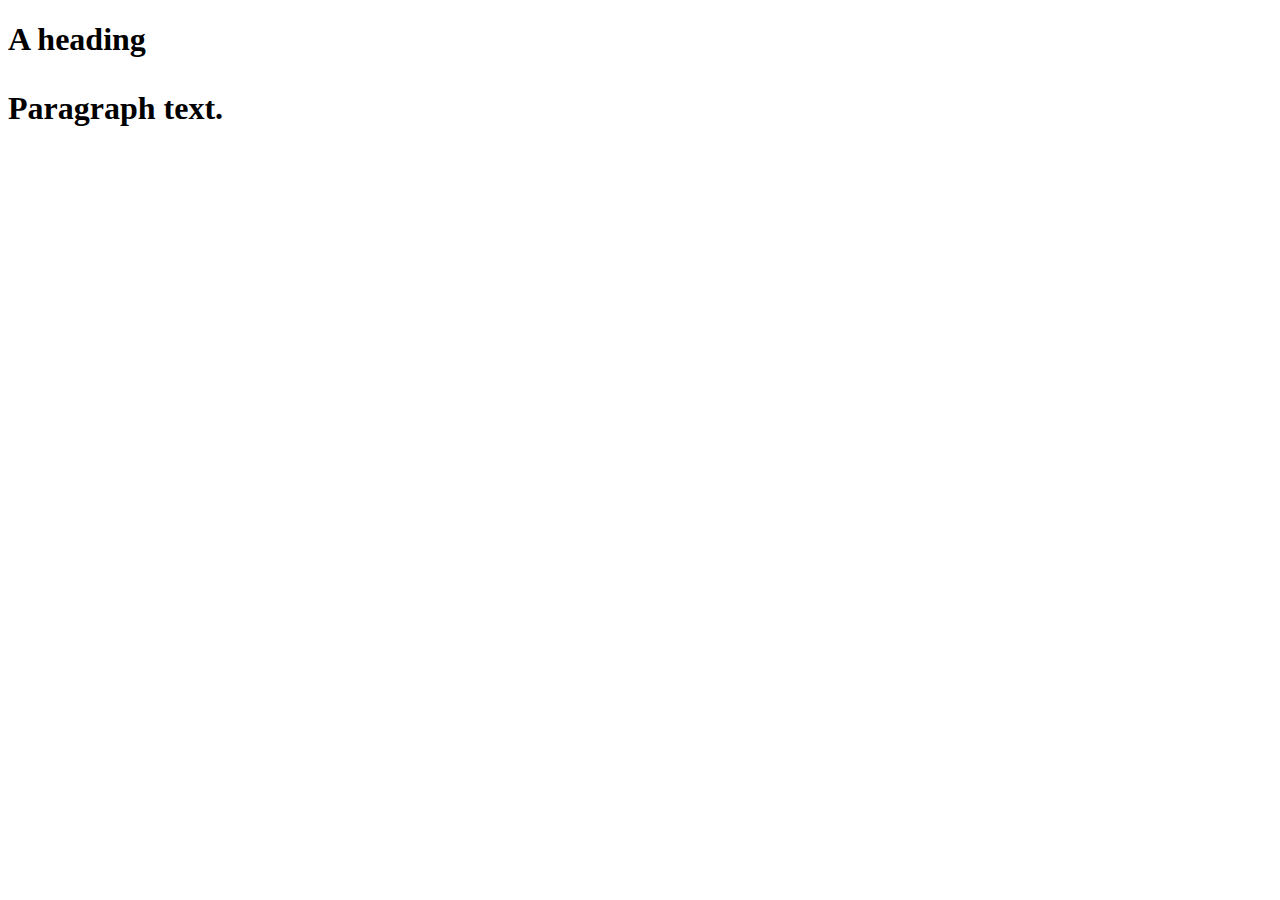
==== index.html @ 68e9f8b4 "html basics work" ====
<!doctype html>
<html>
	<head>
		<title>
			Title Text
		</title>
		<!-- Requirements

*Create a new file in your repository called index.html
*In index.html, follow the tutorial video called "formatting". Save a copy of index.html as template.html.
*Type the code necessary to create a portal to your website in index.html. The content should be similar to my model page.
*Use header, nav, main, and footer elements.
*Use h1, h2, and p elements.
*Copy and paste this list of requirements into the head of your index.html file as a HTML comment. Put an asterisk at the BEGINNING of the line when you finish each requirement.
Validate your code.
View your website from your development server.
Save all your work to github.com.
Use sftp to upload your work to our production server.
Update your cheatsheet.txt file with sftp commands (push updates to github).
View your website from our production server.
 -->
		<meta charset="utf-8"/>
 	</head>
	<body>
		<h1>
			A heading
		</h>
		<p>
			Paragraph text.
		</p>
	</body>
 </html>
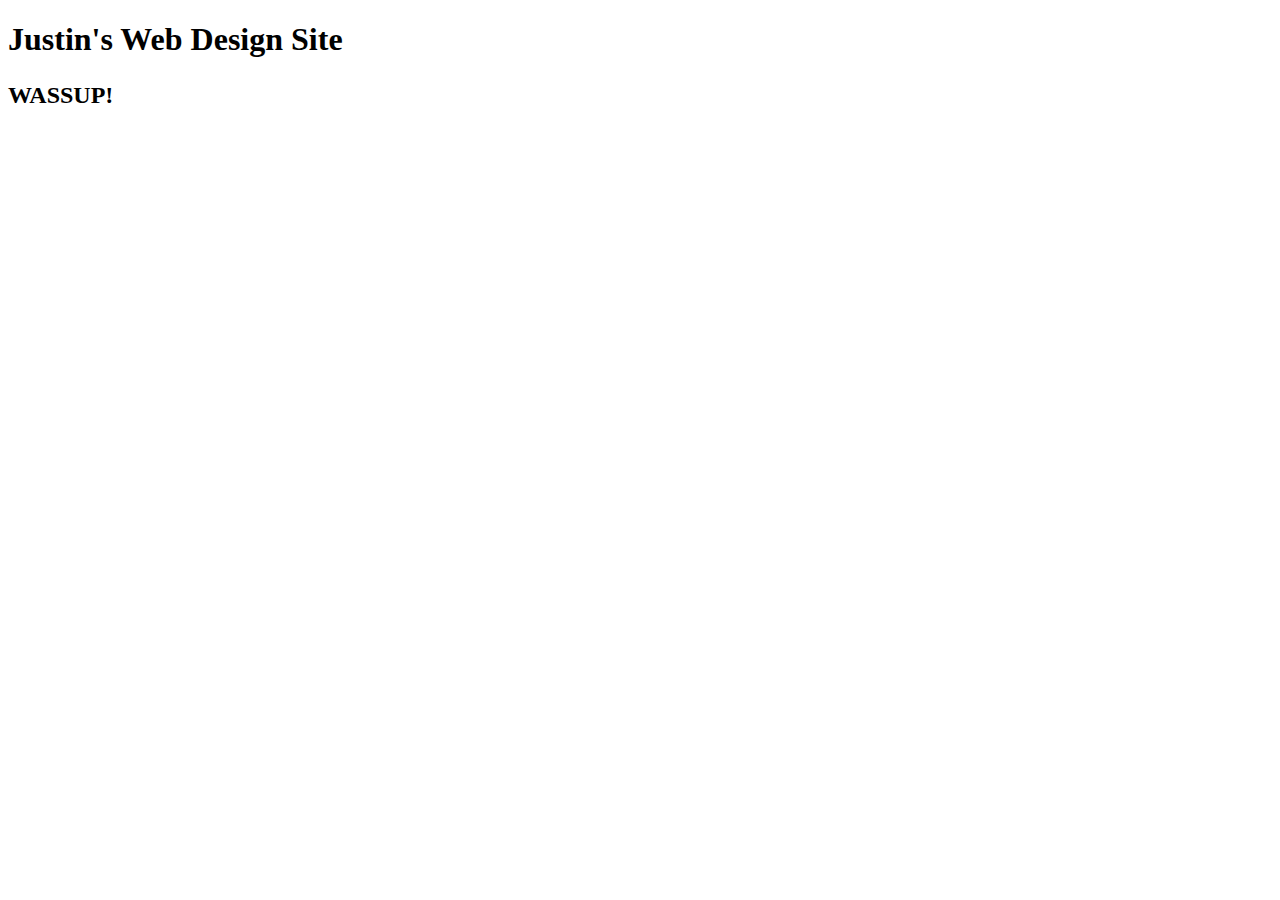
==== commit 932c47cf: "html basic work" ====
--- a/index.html
+++ b/index.html
@@ -22,11 +22,21 @@
 		<meta charset="utf-8"/>
  	</head>
 	<body>
+		<header>
 		<h1>
-			A heading
-		</h>
+			Justin's Web Design Site
+		</h1>
+		</header>
+		<nav>
+		</nav>
+		<main>
+		<h2>
 		<p>
-			Paragraph text.
-		</p>
+			WASSUP!
+		</p>		
+		</h2>		
+		</main>
+		<footer>
+		</footer>
 	</body>
  </html>
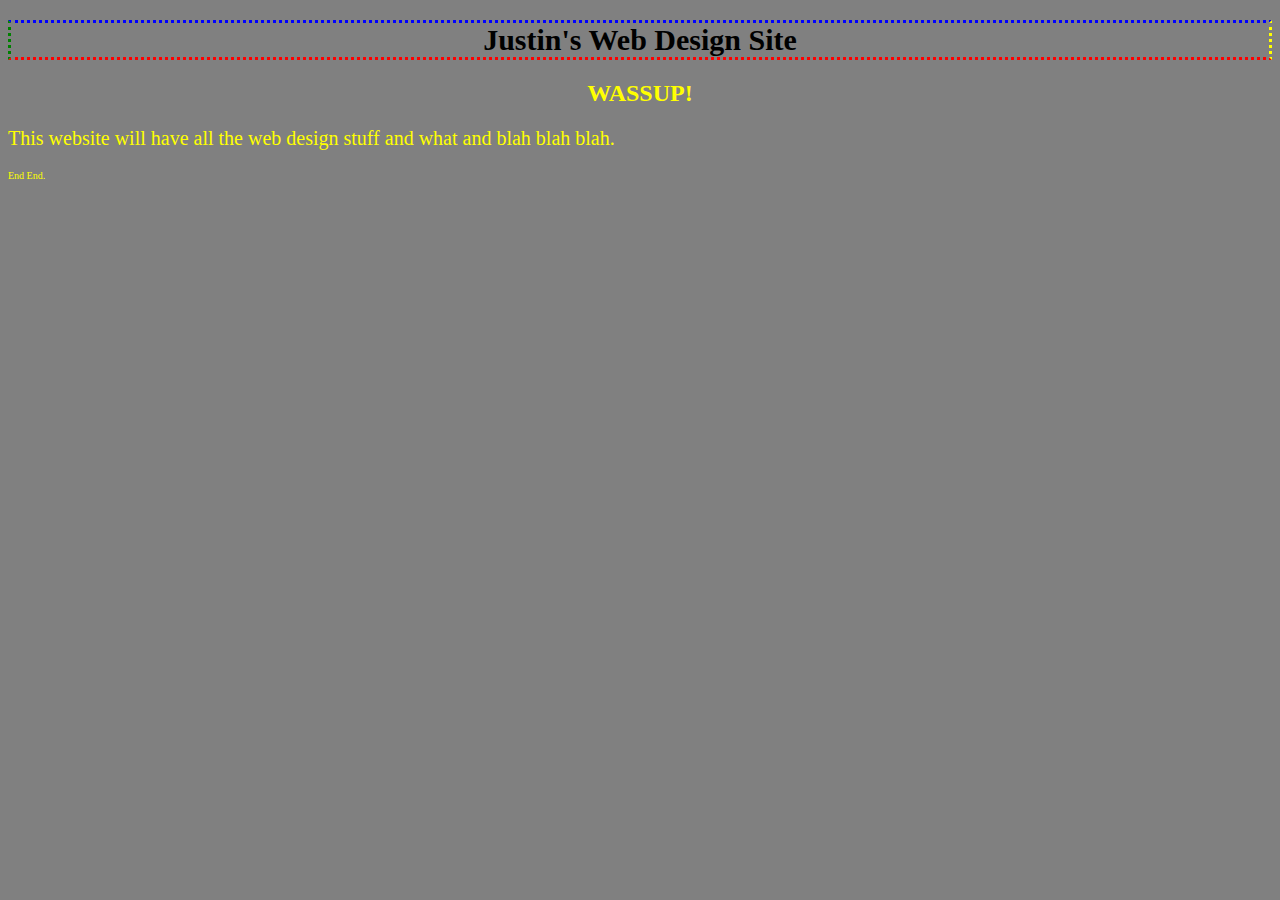
==== commit 2e8cbd34: "css work 16/11/16" ====
--- a/index.html
+++ b/index.html
@@ -2,7 +2,7 @@
 <html>
 	<head>
 		<title>
-			Title Text
+			Justin's Web Design Site
 		</title>
 		<!-- Requirements
 
@@ -20,6 +20,7 @@
 View your website from our production server.
  -->
 		<meta charset="utf-8"/>
+		<link rel="stylesheet" href="main.css" type="text/css">
  	</head>
 	<body>
 		<header>
@@ -31,12 +32,14 @@
 		</nav>
 		<main>
 		<h2>
+			WASSUP!
+		</h2>
 		<p>
-			WASSUP!
+			This website will have all the web design stuff and what and blah blah blah.
 		</p>		
-		</h2>		
 		</main>
 		<footer>
+			End End.
 		</footer>
 	</body>
  </html>
--- a/main.css
+++ b/main.css
@@ -0,0 +1,38 @@
+/* 
+color
+background-color
+font-family
+font-size
+border-style
+border-color
+border-bottom-color
+border-top-color
+border-left-color
+border-right-color
+text-align
+*/
+html{
+	color:yellow;
+	background-color:gray;
+}
+h1{ 
+	<font-family:arial;
+	color:black;
+	font-size:30px;
+	border-style:dotted;
+	border-color:blue;
+	border-bottom-color:red;
+	border-left-color:green;
+	border-right-color:yellow;
+	text-align:center;
+	font:cursive;
+}
+h2{
+	text-align:center;
+}
+p{
+	font-size:20px;
+}
+footer{
+	font-size:10px;
+}
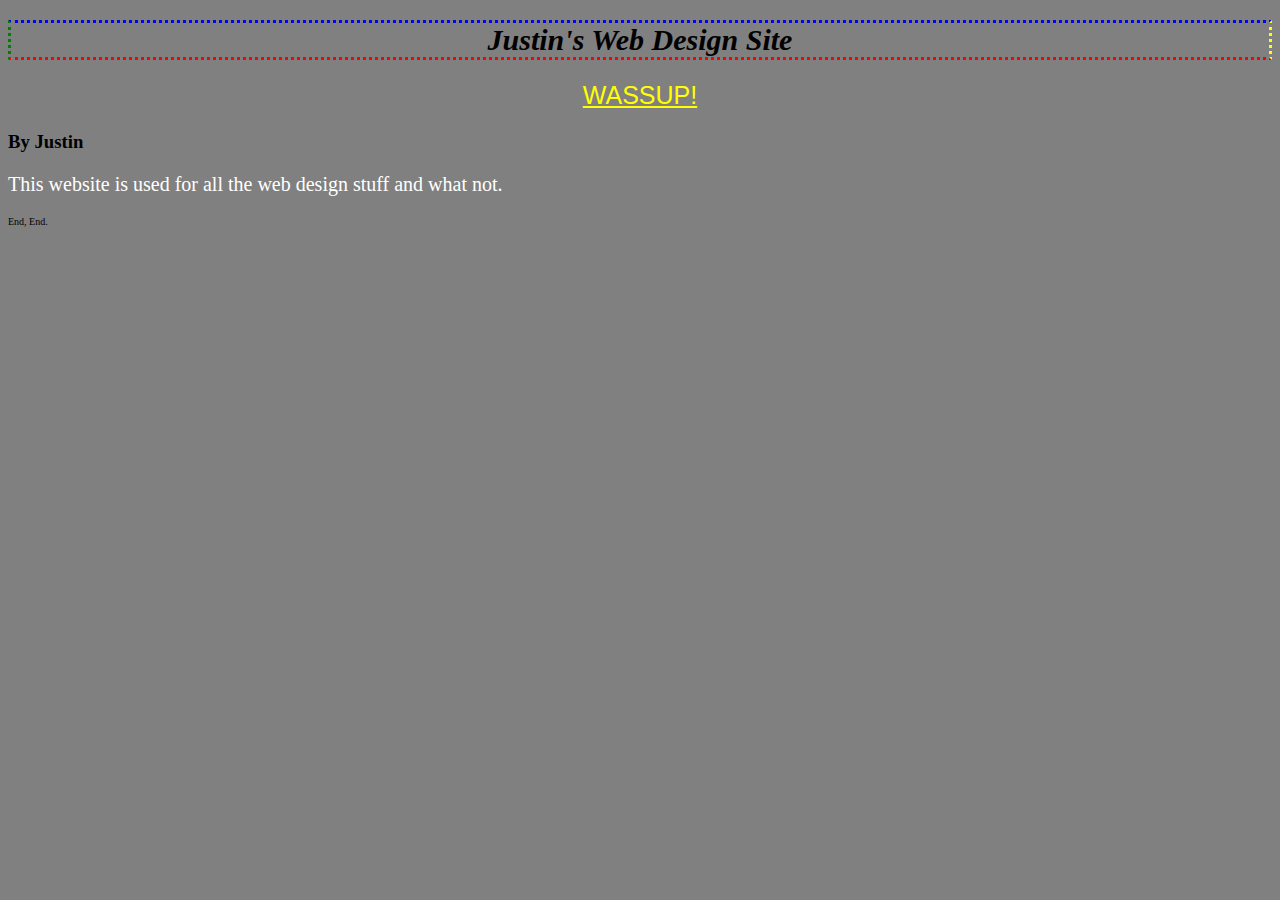
==== commit b5e6e56b: "css stuff" ====
--- a/index.html
+++ b/index.html
@@ -34,12 +34,15 @@
 		<h2>
 			WASSUP!
 		</h2>
+		<h3>
+			By Justin
+		</h3>
 		<p>
-			This website will have all the web design stuff and what and blah blah blah.
+			This website is used for all the web design stuff and what not.
 		</p>		
 		</main>
 		<footer>
-			End End.
+			End, End.
 		</footer>
 	</body>
  </html>
--- a/main.css
+++ b/main.css
@@ -3,6 +3,7 @@
 background-color
 font-family
 font-size
+font-style
 border-style
 border-color
 border-bottom-color
@@ -10,9 +11,9 @@
 border-left-color
 border-right-color
 text-align
+text-decoration
 */
 html{
-	color:yellow;
 	background-color:gray;
 }
 h1{ 
@@ -25,13 +26,18 @@
 	border-left-color:green;
 	border-right-color:yellow;
 	text-align:center;
-	font:cursive;
+	font-style:italic;
 }
 h2{
+	font:25px arial;
+	text-decoration:underline;
+	font-style: bold;
 	text-align:center;
+	color:yellow;
 }
 p{
 	font-size:20px;
+	color:white;
 }
 footer{
 	font-size:10px;
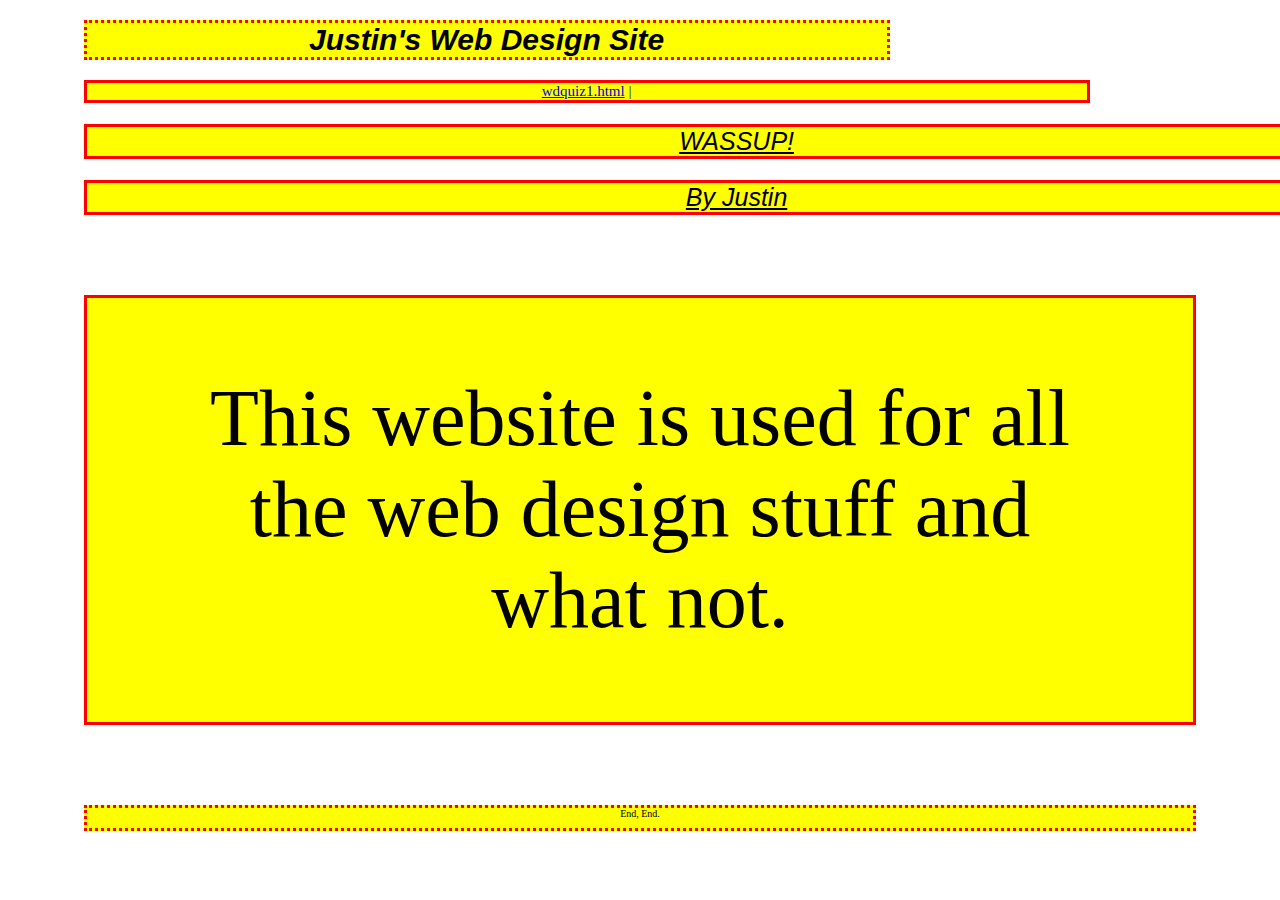
==== commit ea230433: "29/11/16" ====
--- a/index.html
+++ b/index.html
@@ -12,31 +12,32 @@
 *Use header, nav, main, and footer elements.
 *Use h1, h2, and p elements.
 *Copy and paste this list of requirements into the head of your index.html file as a HTML comment. Put an asterisk at the BEGINNING of the line when you finish each requirement.
-Validate your code.
-View your website from your development server.
-Save all your work to github.com.
+*Validate your code.
+*View your website from your development server.
+*Save all your work to github.com.
 Use sftp to upload your work to our production server.
-Update your cheatsheet.txt file with sftp commands (push updates to github).
-View your website from our production server.
- -->
+*Update your cheatsheet.txt file with sftp commands (push updates to github).
+*View your website from our production server.
+-->
 		<meta charset="utf-8"/>
 		<link rel="stylesheet" href="main.css" type="text/css">
  	</head>
 	<body>
+		<main>
 		<header>
 		<h1>
 			Justin's Web Design Site
 		</h1>
 		</header>
 		<nav>
+			<a href="/wdquiz1.html">wdquiz1.html</a> |
 		</nav>
-		<main>
 		<h2>
 			WASSUP!
 		</h2>
-		<h3>
+		<h2>
 			By Justin
-		</h3>
+		</h2>
 		<p>
 			This website is used for all the web design stuff and what not.
 		</p>		
--- a/main.css
+++ b/main.css
@@ -1,6 +1,9 @@
 /* 
 color
 background-color
+background-image
+background-position
+background-size
 font-family
 font-size
 font-style
@@ -12,33 +15,90 @@
 border-right-color
 text-align
 text-decoration
+position
+padding
+margin-left
+margin-right
+height
+width
+
+Requirements
+
+*Create a new file called "main.css"
+*Add a link element to the head of your index.html file
+<link rel="stylesheet" href="main.css" type="text/css">
+*Edit the main.css file
+*add a declaration for each element in the body of your index.html file.
+*add properties to style the background color of each element.
+*add properties to style the border of each element.
+*add properties to style the font and text of each element.
+*Use at least 20 different properties. Include a list of these 20 at the TOP of your main.css file as a css comment.
+Use at least 4 different units to set sizes of various aspects of your webpage.
+Go learn something from 2 classmates; add a comment to your main.css file that describes what you learned.
+View your index.html in the development server.
+Validate your index.html file.
+Validate your main.css file.
+Copy this list of requirements and paste it into the top of your "main.css" file as a css comment. Put an asterisk in front of each one that you did.
+Upload to the production server with sftp.
+View your index.html in the production server.
+
+1. I learned from Philip how to put the background image in.
+2. I learned how to use padding from Aroya.
 */
 html{
-	background-color:gray;
+	background-color:;
+	background-image:url(http://eskipaper.com/images/light-blue-background-2.jpg);
+	background-position:top;
+	background-size:50%;
+	margin-left:2cm;
+	margin-right:2cm;
+	
 }
 h1{ 
-	<font-family:arial;
+	background-color:yellow;
+	font-family:arial;
 	color:black;
 	font-size:30px;
 	border-style:dotted;
-	border-color:blue;
+	border:3px dotted red;
 	border-bottom-color:red;
-	border-left-color:green;
-	border-right-color:yellow;
+	border-left-color:red;
+	border-right-color:red;
 	text-align:center;
 	font-style:italic;
+	width:800px;
+}
+nav{
+	color:blue;
+	font-size:15px;
+	font-style:bold;
+	background-color:yellow;
+	text-align:center;
+	border:3px solid red;
+	width:1000px;
 }
 h2{
 	font:25px arial;
 	text-decoration:underline;
-	font-style: bold;
+	font-style: italic;
 	text-align:center;
-	color:yellow;
+	color:black;
+	background-color:yellow;
+	border:3px solid red;
+	width:1300px;
 }
 p{
-	font-size:20px;
-	color:white;
+	background-color:yellow;
+	font-size:80px;
+	text-align:center;
+	color:black;
+	border:3px solid red;
+	padding: 2cm 2cm;
 }
 footer{
 	font-size:10px;
+	text-align:center;
+	background-color:yellow;
+	border:3px dotted red;
+	height:20px;
 }
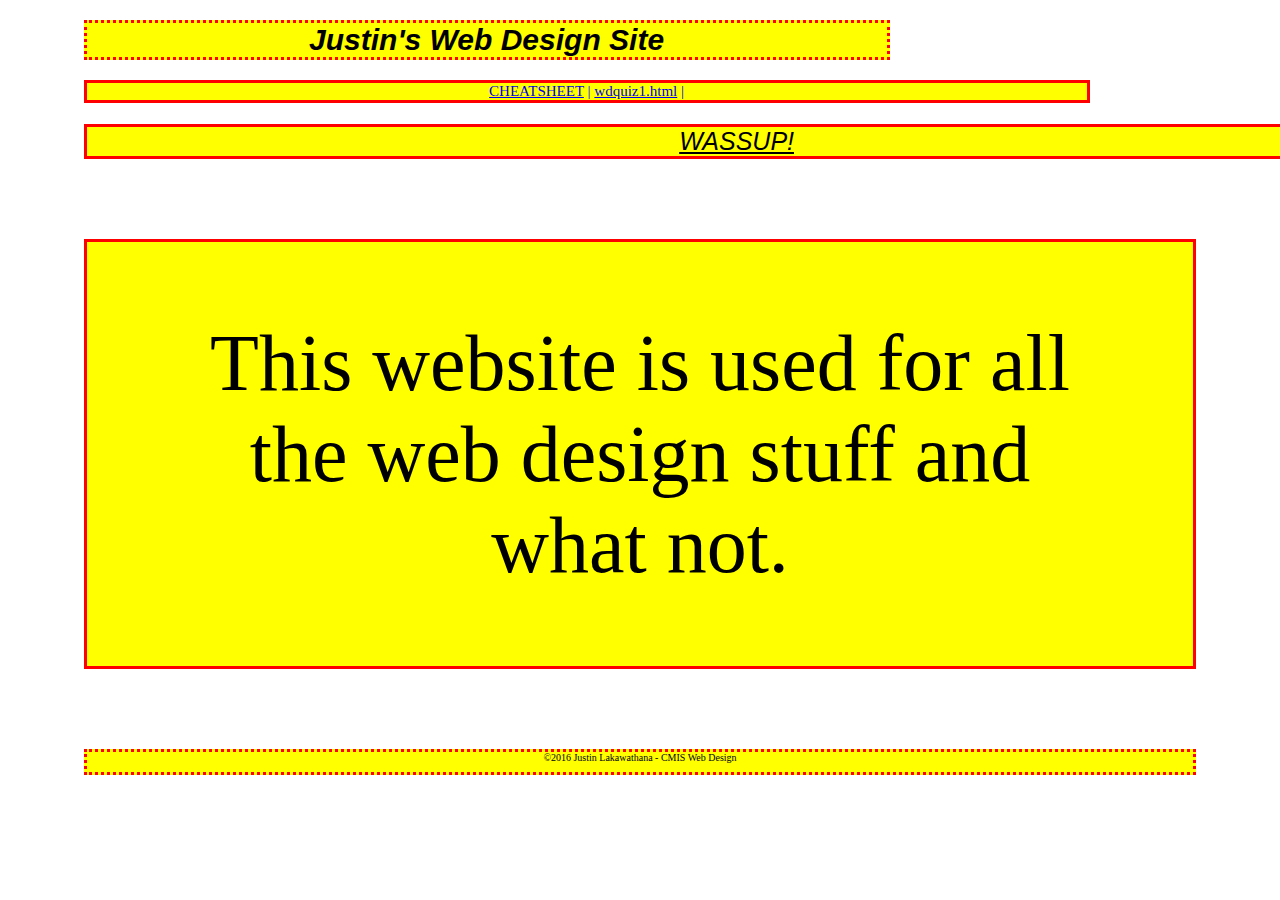
==== commit e8a8c105: "30/11/16" ====
--- a/index.html
+++ b/index.html
@@ -30,20 +30,18 @@
 		</h1>
 		</header>
 		<nav>
+			<a href="/cheatsheet.txt">CHEATSHEET</a> |
 			<a href="/wdquiz1.html">wdquiz1.html</a> |
 		</nav>
 		<h2>
 			WASSUP!
-		</h2>
-		<h2>
-			By Justin
 		</h2>
 		<p>
 			This website is used for all the web design stuff and what not.
 		</p>		
 		</main>
 		<footer>
-			End, End.
+			©2016 Justin Lakawathana - CMIS Web Design
 		</footer>
 	</body>
  </html>
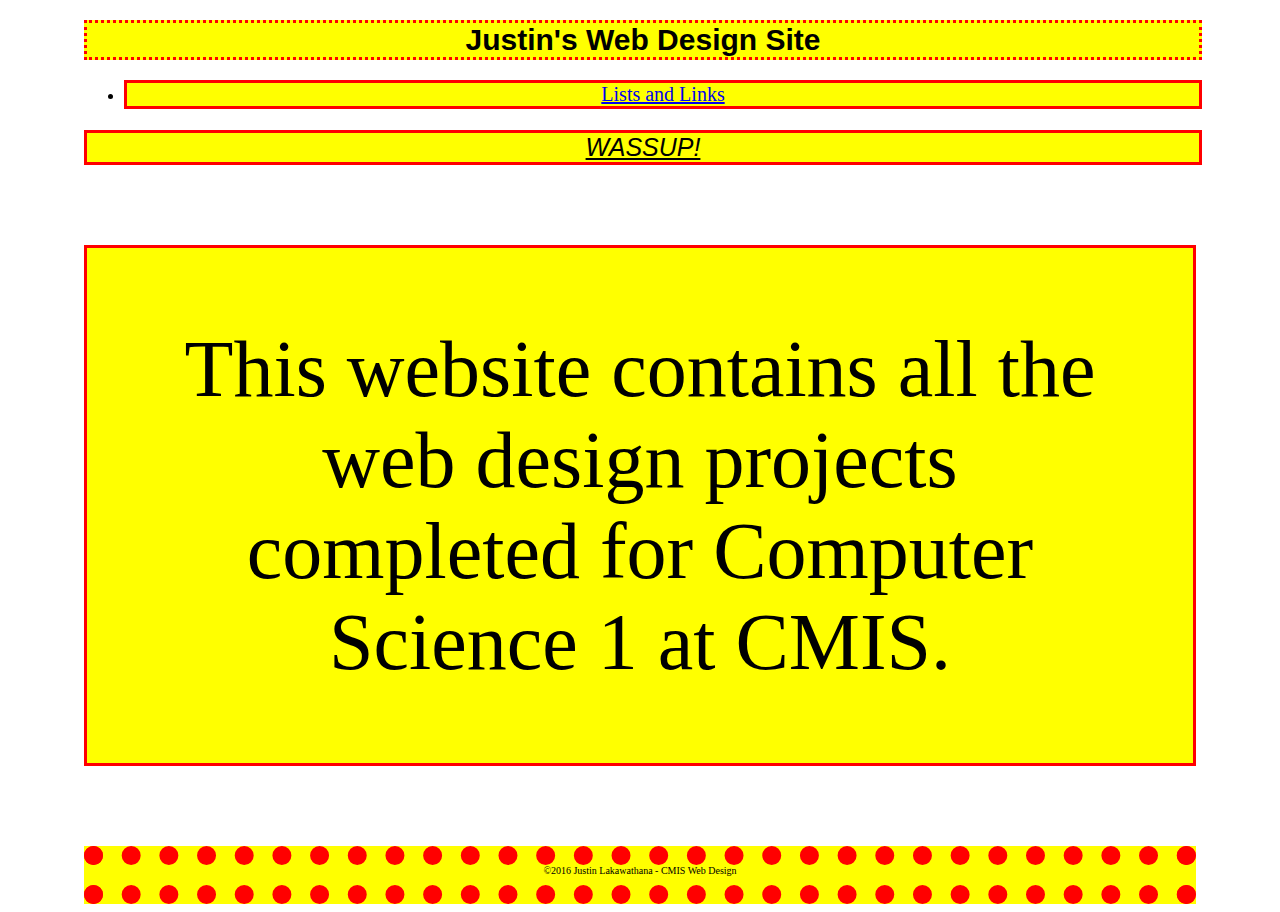
==== commit ecd1c4dc: "06/12/16" ====
--- a/index.html
+++ b/index.html
@@ -29,15 +29,18 @@
 			Justin's Web Design Site
 		</h1>
 		</header>
+		<ul>
+		<li>
 		<nav>
-			<a href="/cheatsheet.txt">CHEATSHEET</a> |
-			<a href="/wdquiz1.html">wdquiz1.html</a> |
+			<a href="/listsandlinks.html">Lists and Links</a>
 		</nav>
+		</li>
+		</ul>
 		<h2>
 			WASSUP!
 		</h2>
 		<p>
-			This website is used for all the web design stuff and what not.
+			This website contains all the web design projects completed for Computer Science 1 at CMIS.
 		</p>		
 		</main>
 		<footer>
--- a/main.css
+++ b/main.css
@@ -46,9 +46,8 @@
 2. I learned how to use padding from Aroya.
 */
 html{
-	background-color:;
 	background-image:url(http://eskipaper.com/images/light-blue-background-2.jpg);
-	background-position:top;
+	background-position:center;
 	background-size:50%;
 	margin-left:2cm;
 	margin-right:2cm;
@@ -65,17 +64,17 @@
 	border-left-color:red;
 	border-right-color:red;
 	text-align:center;
-	font-style:italic;
-	width:800px;
+	font-style:bold;
+	width:100%;
 }
 nav{
 	color:blue;
-	font-size:15px;
+	font-size:20px;
 	font-style:bold;
 	background-color:yellow;
 	text-align:center;
 	border:3px solid red;
-	width:1000px;
+	width:100%;
 }
 h2{
 	font:25px arial;
@@ -85,7 +84,7 @@
 	color:black;
 	background-color:yellow;
 	border:3px solid red;
-	width:1300px;
+	width:100%;
 }
 p{
 	background-color:yellow;
@@ -99,6 +98,6 @@
 	font-size:10px;
 	text-align:center;
 	background-color:yellow;
-	border:3px dotted red;
+	border:0.2in dotted red;
 	height:20px;
 }
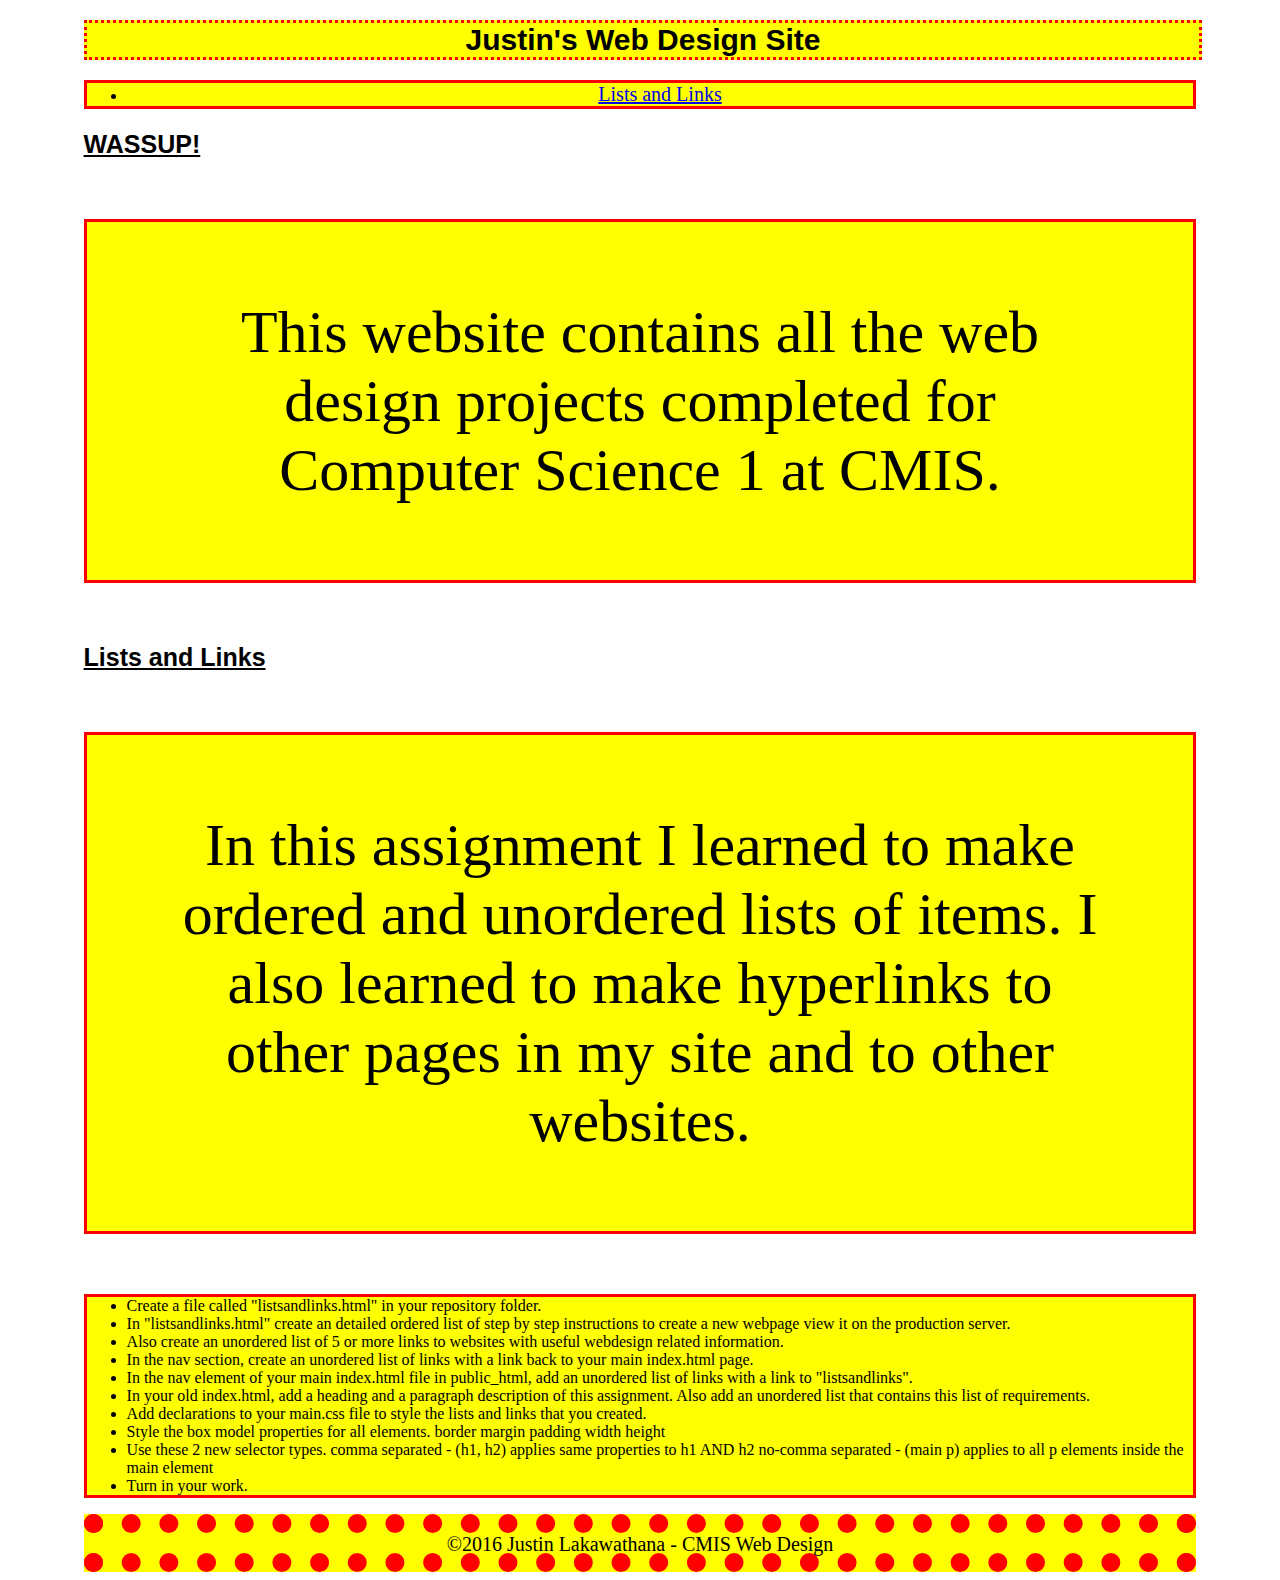
==== commit f4bb7fcb: "triggered" ====
--- a/index.html
+++ b/index.html
@@ -41,7 +41,51 @@
 		</h2>
 		<p>
 			This website contains all the web design projects completed for Computer Science 1 at CMIS.
-		</p>		
+		</p>
+		<h2>
+			Lists and Links
+		</h2>
+		<p>
+			In this assignment I learned to make ordered and unordered lists of items. I also learned to make hyperlinks to other pages in my site and to other websites.
+		</p>
+		<ul>
+			<li>
+				Create a file called "listsandlinks.html" in your repository folder.
+			</li>
+			<li>
+				In "listsandlinks.html" create an detailed ordered list of step by step instructions to create a new webpage view it on the production server.
+			</li>
+			<li>
+				Also create an unordered list of 5 or more links to websites with useful webdesign related information.
+			</li>
+			<li>
+				In the nav section, create an unordered list of links with a link back to your main index.html page.
+			</li>
+			<li>
+				In the nav element of your main index.html file in public_html, add an unordered list of links with a link to "listsandlinks".
+			</li>
+			<li>
+				In your old index.html, add a heading and a paragraph description of this assignment. Also add an unordered list that contains this list of requirements. 
+			</li>
+			<li>
+				Add declarations to your main.css file to style the lists and links that you created.
+			</li>
+			<li>
+				Style the box model properties for all elements.
+border
+margin
+padding
+width
+height
+			</li>
+			<li>
+				Use these 2 new selector types.
+comma separated - (h1, h2) applies same properties to h1 AND h2
+no-comma separated - (main p) applies to all p elements inside the main element
+			</li>
+			<li>
+				Turn in your work.
+			</li>		
 		</main>
 		<footer>
 			©2016 Justin Lakawathana - CMIS Web Design
--- a/main.css
+++ b/main.css
@@ -64,7 +64,6 @@
 	border-left-color:red;
 	border-right-color:red;
 	text-align:center;
-	font-style:bold;
 	width:100%;
 }
 nav{
@@ -73,29 +72,38 @@
 	font-style:bold;
 	background-color:yellow;
 	text-align:center;
-	border:3px solid red;
 	width:100%;
 }
 h2{
 	font:25px arial;
 	text-decoration:underline;
-	font-style: italic;
-	text-align:center;
 	color:black;
-	background-color:yellow;
+	width:100%;
+}
+h1, h2{
+	font-weight:bold;
+	font-style:normal;
+}
+main p{
 	border:3px solid red;
-	width:100%;
 }
 p{
 	background-color:yellow;
-	font-size:80px;
+	font-size:60px;
 	text-align:center;
 	color:black;
-	border:3px solid red;
 	padding: 2cm 2cm;
 }
+ol{
+	background-color:yellow;
+	border:3px solid red;
+}
+ul{
+	background-color:yellow;
+	border:3px solid red;
+}
 footer{
-	font-size:10px;
+	font-size:20px;
 	text-align:center;
 	background-color:yellow;
 	border:0.2in dotted red;
